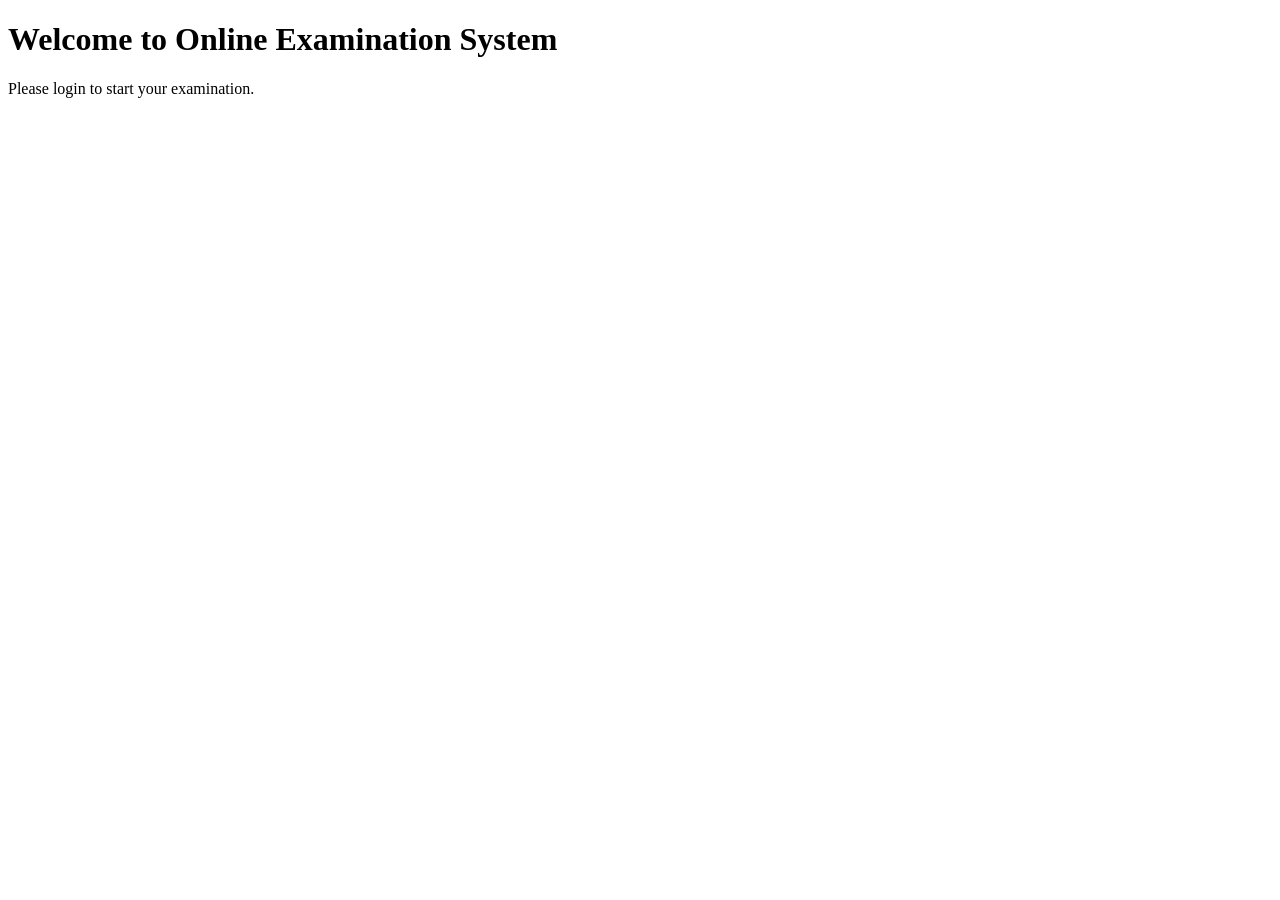
==== index.html @ 84ebae63 "Add online examination homepage" ====
<!DOCTYPE html>
<html>
<head>
    <title>Online Examination System</title>
</head>
<body>
    <h1>Welcome to Online Examination System</h1>
    <p>Please login to start your examination.</p>
</body>
</html>
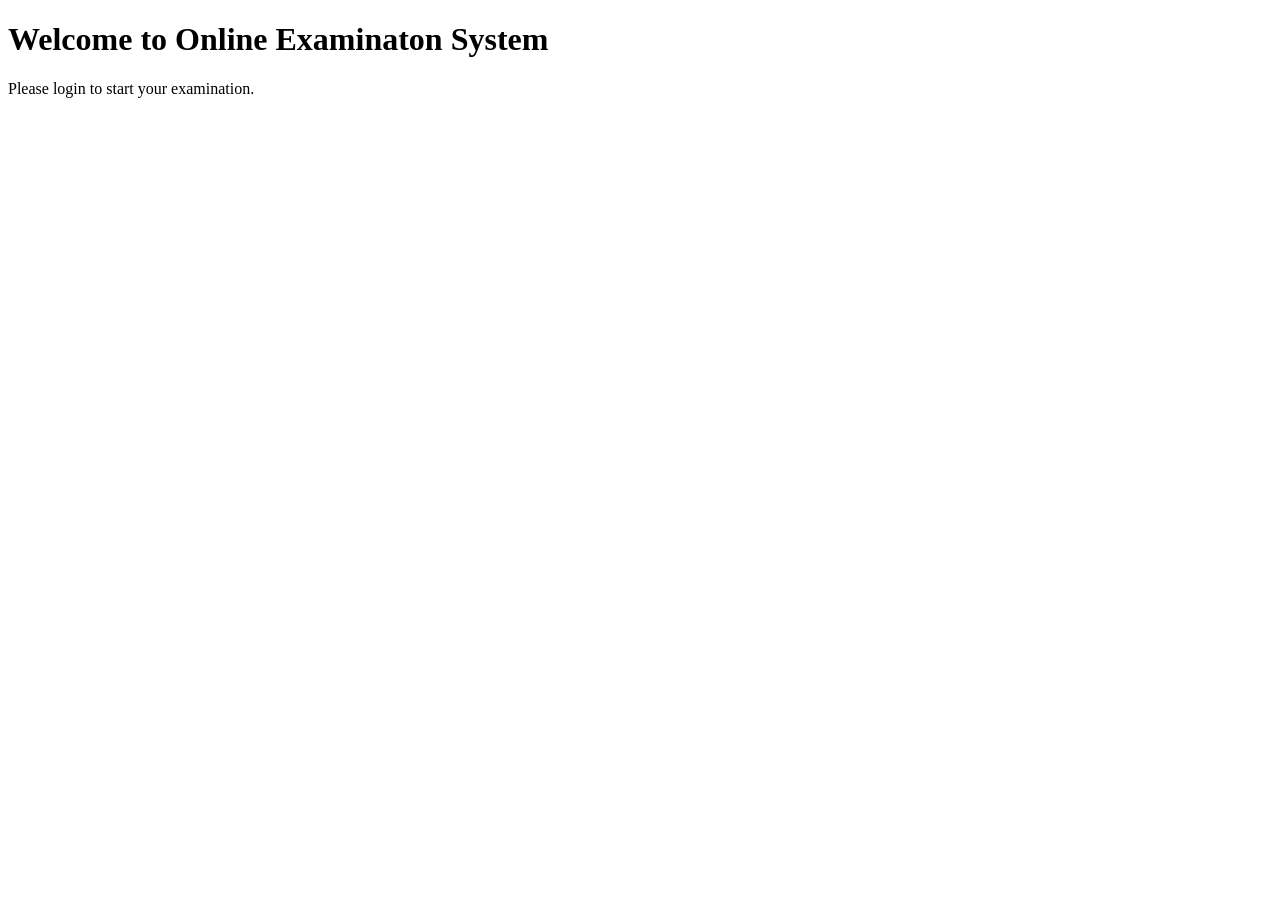
==== commit 29da59e2: "Introduce typo in examination title" ====
--- a/index.html
+++ b/index.html
@@ -1,10 +1,10 @@
 <!DOCTYPE html>
 <html>
 <head>
-    <title>Online Examination System</title>
+    <title>Online Examinaton System</title>
 </head>
 <body>
-    <h1>Welcome to Online Examination System</h1>
+    <h1>Welcome to Online Examinaton System</h1>
     <p>Please login to start your examination.</p>
 </body>
 </html>
